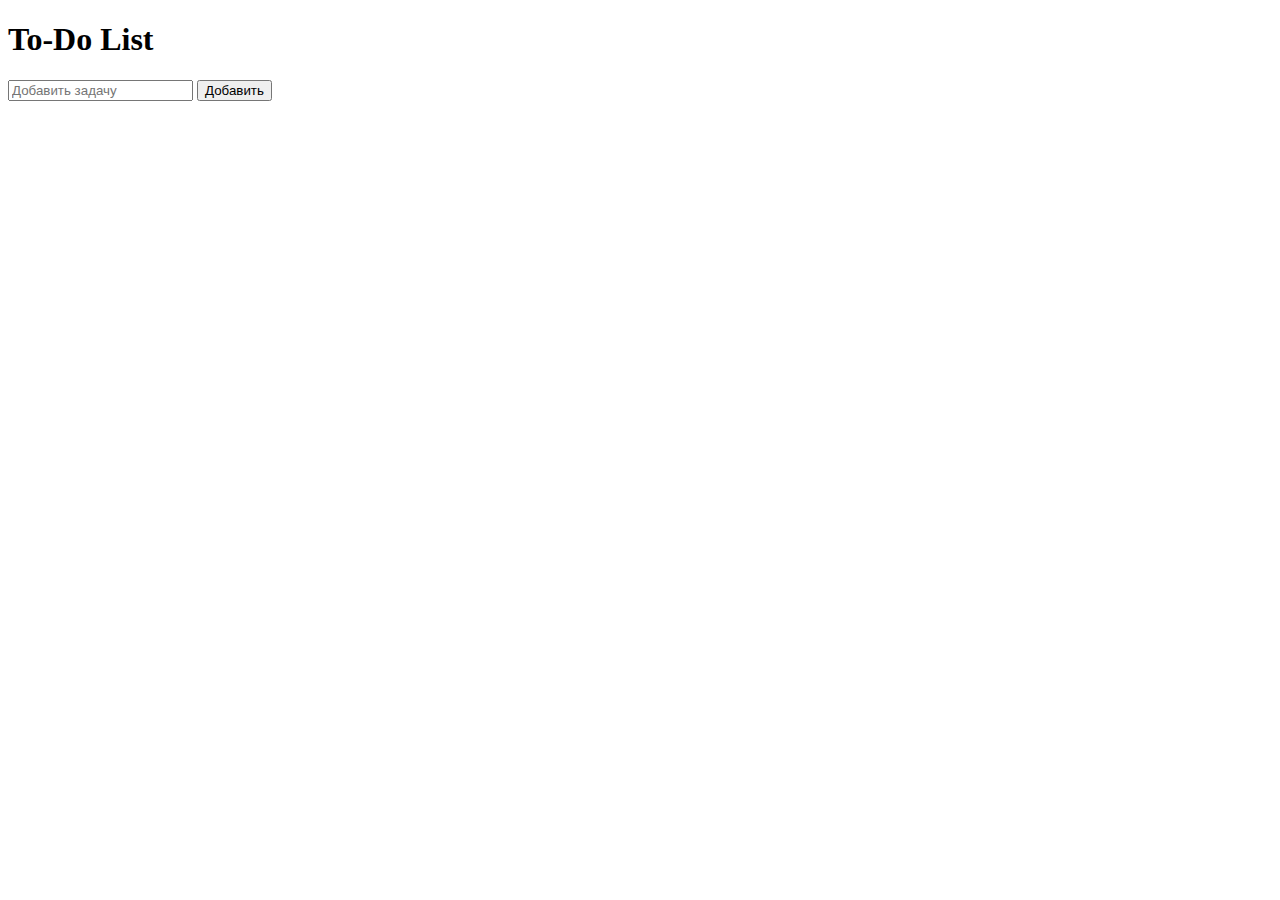
==== задание 5/index.html @ bca4c7da "Простой автотест личного проекта(задание 5)" ====
<!DOCTYPE html>
<html>
<head>
    <title>To-Do List</title>
</head>
<body>
    <h1>To-Do List</h1>
    <input type="text" id="newTaskInput" placeholder="Добавить задачу">
    <button id="addTaskButton">Добавить</button>
    <ul id="taskList">
        <!-- Здесь будут задачи -->
    </ul>
    <script src="script.js"></script>
</body>
</html>
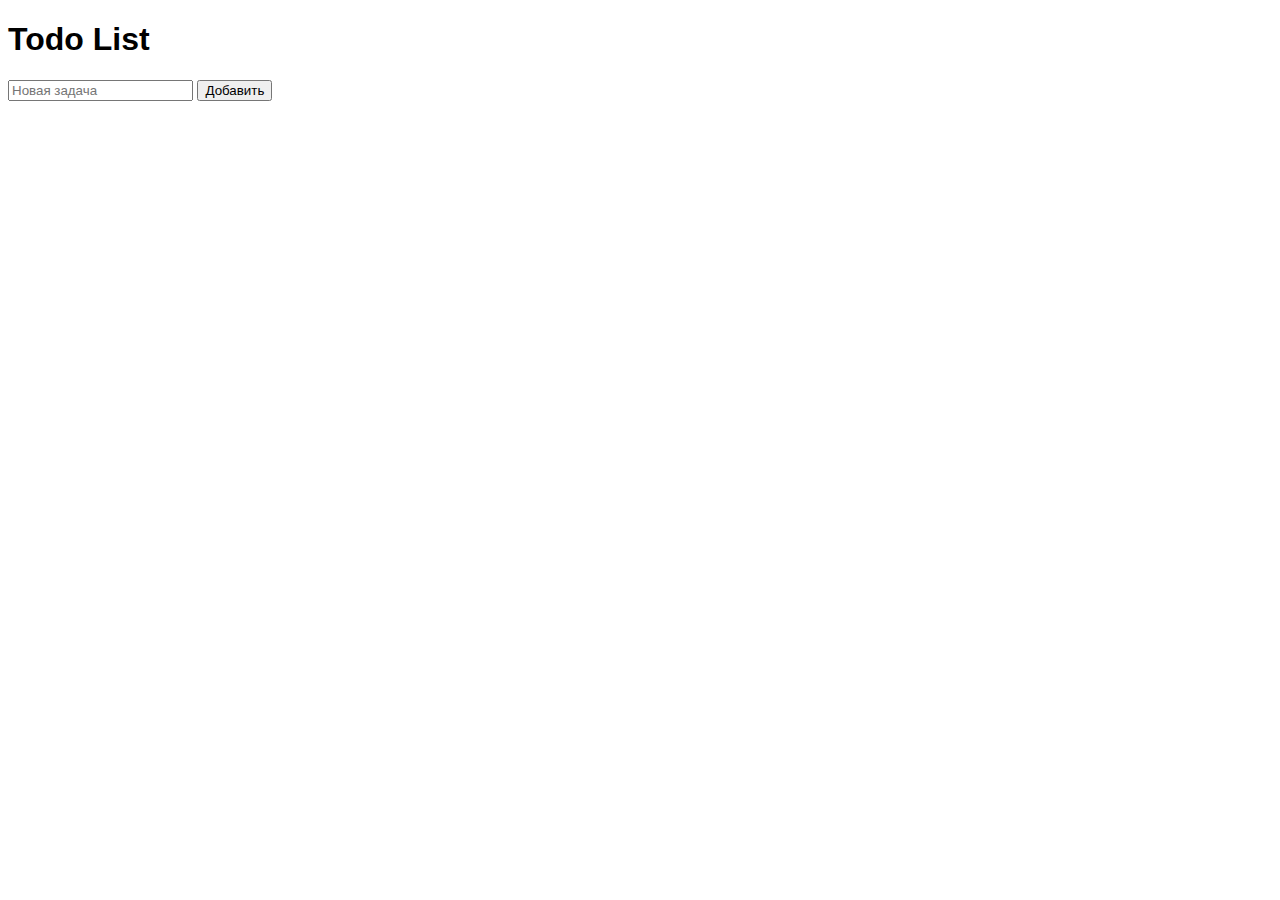
==== commit f2532b8a: "Репозитории были объединены" ====
--- a/задание 5/index.html
+++ b/задание 5/index.html
@@ -1,15 +1,147 @@
 <!DOCTYPE html>
-<html>
+<html lang="ru">
 <head>
-    <title>To-Do List</title>
+    <meta charset="UTF-8">
+    <title>Todo List</title>
+    <style>
+        body { font-family: sans-serif; }
+        .task-list { list-style: none; padding: 0; }
+        .task-item { display: flex; align-items: center; margin-bottom: 5px; padding: 8px; border: 1px solid #ccc; }
+        .task-item.completed { background-color: #e0f7fa; text-decoration: line-through; }
+        .task-text { flex-grow: 1; margin-right: 10px; }
+        .task-buttons button { margin-right: 5px; }
+    </style>
 </head>
 <body>
-    <h1>To-Do List</h1>
-    <input type="text" id="newTaskInput" placeholder="Добавить задачу">
-    <button id="addTaskButton">Добавить</button>
-    <ul id="taskList">
-        <!-- Здесь будут задачи -->
+    <h1>Todo List</h1>
+
+    <form id="addTaskForm">
+        <input type="text" id="newTask" placeholder="Новая задача" required>
+        <button type="submit">Добавить</button>
+    </form>
+
+    <ul id="taskList" class="task-list">
     </ul>
-    <script src="script.js"></script>
+
+    <div id="taskCount">
+    </div>
+
+    <script>
+        const taskListElement = document.getElementById('taskList');
+        const addTaskForm = document.getElementById('addTaskForm');
+        const newTaskInput = document.getElementById('newTask');
+        const taskCountElement = document.getElementById('taskCount');
+
+        addTaskForm.addEventListener('submit', function(event) {
+            event.preventDefault();
+            const taskText = newTaskInput.value.trim();
+            if (taskText) {
+                addTask(taskText);
+                newTaskInput.value = '';
+                loadTasks();
+            }
+        });
+
+        function addTask(taskText) {
+            fetch('actions.php?action=addTask', {
+                method: 'POST',
+                headers: {
+                    'Content-Type': 'application/x-www-form-urlencoded',
+                },
+                body: 'task=' + encodeURIComponent(taskText)
+            })
+            .then(response => response.text())
+            .then(data => {
+                if (data !== 'success') {
+                    alert('Ошибка добавления задачи: ' + data);
+                }
+            });
+        }
+
+        function completeTask(index) {
+            fetch('actions.php?action=completeTask&index=' + index)
+            .then(response => response.text())
+            .then(data => {
+                if (data === 'success') {
+                    loadTasks();
+                } else {
+                    alert('Ошибка выполнения задачи: ' + data);
+                }
+            });
+        }
+
+        function deleteTask(index) {
+            fetch('actions.php?action=deleteTask&index=' + index)
+            .then(response => response.text())
+            .then(data => {
+                if (data === 'success') {
+                    loadTasks();
+                } else {
+                    alert('Ошибка удаления задачи: ' + data);
+                }
+            });
+        }
+
+        function editTask(index, currentText) {
+            const newTaskText = prompt("Редактировать задачу:", currentText);
+            if (newTaskText !== null && newTaskText.trim() !== "") {
+                fetch('actions.php?action=editTask', {
+                    method: 'POST',
+                    headers: {
+                        'Content-Type': 'application/x-www-form-urlencoded',
+                    },
+                    body: 'index=' + index + '&newTaskText=' + encodeURIComponent(newTaskText)
+                })
+                .then(response => response.text())
+                .then(data => {
+                    if (data === 'success') {
+                        loadTasks();
+                    } else {
+                        alert('Ошибка редактирования задачи: ' + data);
+                    }
+                });
+            }
+        }
+
+
+        function loadTasks() {
+            fetch('actions.php?action=listTasks')
+            .then(response => response.json())
+            .then(tasks => {
+                taskListElement.innerHTML = '';
+                tasks.forEach((task, index) => {
+                    const listItem = document.createElement('li');
+                    listItem.classList.add('task-item');
+                    if (task.completed) {
+                        listItem.classList.add('completed');
+                    }
+
+                    listItem.innerHTML = `
+                        <span class="task-text">${task.text}</span>
+                        <div class="task-buttons">
+                            <button onclick="completeTask(${index})">Выполнить</button>
+                            <button onclick="editTask(${index}, '${task.text}')">Редактировать</button>
+                            <button onclick="deleteTask(${index})">Удалить</button>
+                        </div>
+                    `;
+                    taskListElement.appendChild(listItem);
+                });
+                updateTaskCount(tasks);
+            });
+        }
+
+        function updateTaskCount(tasks) {
+            let completedCount = 0;
+            tasks.forEach(task => {
+                if (task.completed) {
+                    completedCount++;
+                }
+            });
+            taskCountElement.textContent = `Выполнено задач: ${completedCount} из ${tasks.length}`;
+        }
+
+
+        loadTasks();
+    </script>
 </body>
 </html>